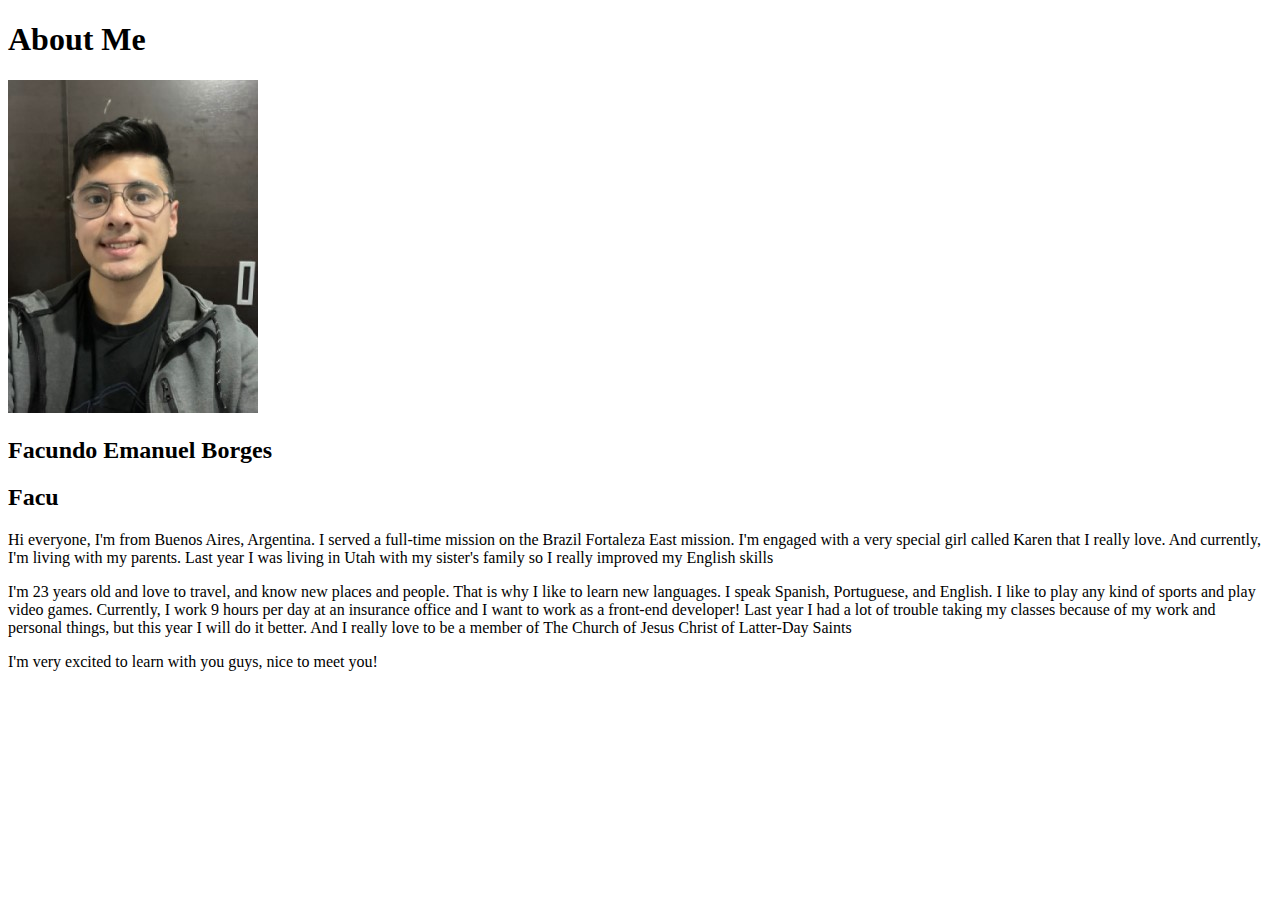
==== aboutme/index.html @ a6acd896 "first commit" ====
<!DOCTYPE html>
<html lang="en">
<head>
    <meta charset="UTF-8">
    <meta http-equiv="X-UA-Compatible" content="IE=edge">
    <meta name="viewport" content="width=device-width, initial-scale=1.0">
    <title>All About Me</title>
</head>
<body>
    <h1>About Me</h1>
    <img alt="Image of me" src="images/projectpic.jpeg">
    <h2>Facundo Emanuel Borges</h2>
    <h2>Facu</h2>
    <p>Hi everyone, I'm from Buenos Aires, Argentina. I served a full-time mission on the Brazil Fortaleza East mission. I'm engaged with a very special girl called Karen that I really love. And currently, I'm living with my parents. Last year I was living in Utah with my sister's family so I really improved my English skills</p>
    <p>I'm 23 years old and love to travel, and know new places and people. That is why I like to learn new languages. I speak Spanish, Portuguese, and English. I like to play any kind of sports and play video games. Currently, I work 9 hours per day at an insurance office and I want to work as a front-end developer! Last year I had a lot of trouble taking my classes because of my work and personal things, but this year I will do it better. And I really love to be a member of The Church of Jesus Christ of Latter-Day Saints</p>

    <p>I'm very excited to learn with you guys, nice to meet you!</p>
    
</body>
</html>
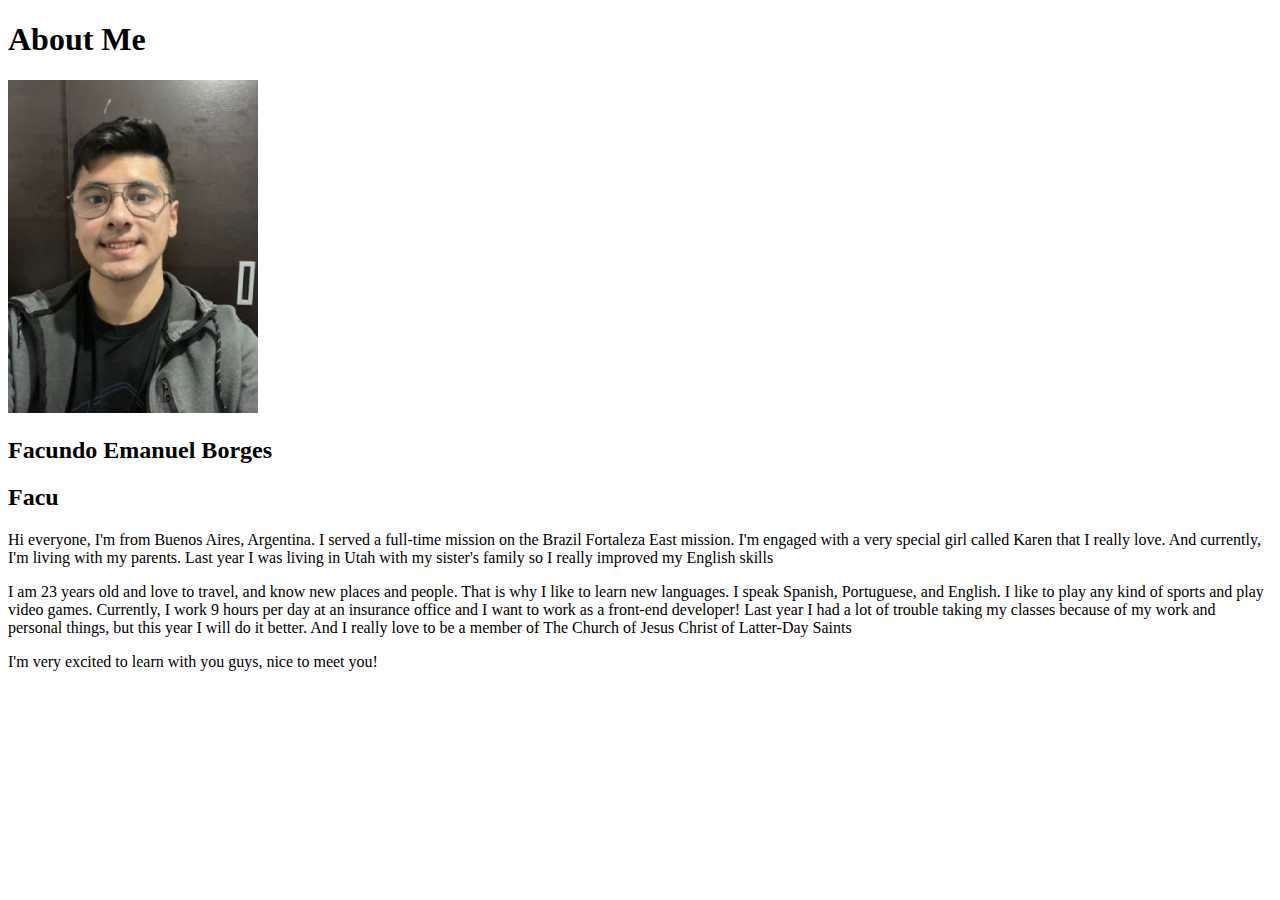
==== commit b4e4426f: "learning" ====
--- a/aboutme/index.html
+++ b/aboutme/index.html
@@ -12,7 +12,7 @@
     <h2>Facundo Emanuel Borges</h2>
     <h2>Facu</h2>
     <p>Hi everyone, I'm from Buenos Aires, Argentina. I served a full-time mission on the Brazil Fortaleza East mission. I'm engaged with a very special girl called Karen that I really love. And currently, I'm living with my parents. Last year I was living in Utah with my sister's family so I really improved my English skills</p>
-    <p>I'm 23 years old and love to travel, and know new places and people. That is why I like to learn new languages. I speak Spanish, Portuguese, and English. I like to play any kind of sports and play video games. Currently, I work 9 hours per day at an insurance office and I want to work as a front-end developer! Last year I had a lot of trouble taking my classes because of my work and personal things, but this year I will do it better. And I really love to be a member of The Church of Jesus Christ of Latter-Day Saints</p>
+    <p>I am 23 years old and love to travel, and know new places and people. That is why I like to learn new languages. I speak Spanish, Portuguese, and English. I like to play any kind of sports and play video games. Currently, I work 9 hours per day at an insurance office and I want to work as a front-end developer! Last year I had a lot of trouble taking my classes because of my work and personal things, but this year I will do it better. And I really love to be a member of The Church of Jesus Christ of Latter-Day Saints</p>
 
     <p>I'm very excited to learn with you guys, nice to meet you!</p>
     
